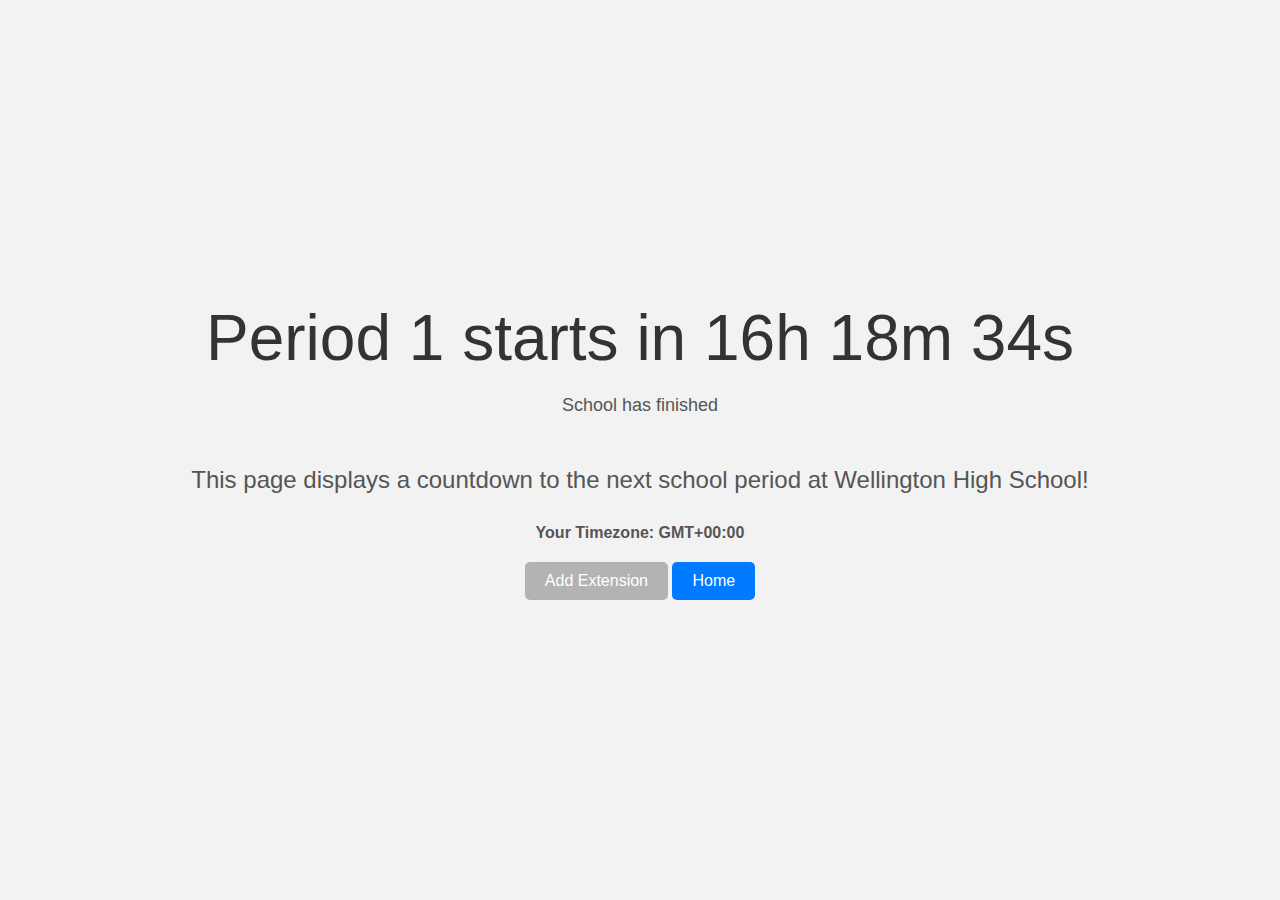
==== countdown.html @ acdb2389 "Update" ====
<!DOCTYPE html>
<html lang="en">
<head>
  <meta charset="UTF-8">
  <meta name="viewport" content="width=device-width, initial-scale=1.0">
  <title>WHS Utility - Class Countdown</title>
  <link rel="stylesheet" href="styles.css">
</head>
<body>

<div class="container">
  <div id="countdown"></div>
  <div id="currentPeriod" class="current-period"></div>
  <div class="info">
    This page displays a countdown to the next school period at Wellington High School!
  </div>
  <div id="deviceTimezone" class="device-timezone"></div>
  <button onclick="location.href='extension.html'" class="add-extension-button">Add Extension</button>
  <button onclick="location.href='index.html'" class="site-button">Home</button>
</div>

<script src="script.js"></script>

</body>
</html>
---- styles.css ----
body {
  background-color: #f2f2f2;
  font-family: 'Segoe UI', Tahoma, Geneva, Verdana, sans-serif;
  margin: 0;
  padding: 0;
  display: flex;
  justify-content: center;
  align-items: center;
  height: 100vh;
}

.container {
  text-align: center;
}

#countdown {
  font-size: 64px;
  color: #333;
  margin-bottom: 20px;
}

.current-period {
  font-size: 18px;
  color: #555;
  margin-top: 10px;
}

.device-timezone {
  font-size: 16px;
  color: #555;
  margin-top: 30px;
  font-weight: bold;
}

.info {
  font-size: 24px;
  color: #555;
  margin-top: 50px;
}

@media only screen and (max-width: 768px) { /*got chat gpt to make it smaller on mobile*/
  .info {
    font-size: 18px;
  }
}

.add-extension-button {
  font-size: 16px;
  color: #fff;
  background-color: #b3b3b3;
  border: none;
  padding: 10px 20px;
  border-radius: 5px;
  cursor: pointer;
  transition: background-color 0.3s;
  margin-top: 20px;
  text-decoration: none;
}

.add-extension-button:hover {
  background-color: #999999;
}

.download-button {
  font-size: 16px;
  color: #fff;
  background-color: #007bff;
  border: none;
  padding: 10px 20px;
  border-radius: 5px;
  cursor: pointer;
  transition: background-color 0.3s;
  margin-top: 20px;
  margin-bottom: 20px; /* Added more space */
  text-decoration: none;
}

.download-button:hover {
  background-color: #0056b3;
}

.site-button {
  font-size: 16px;
  color: #fff;
  background-color: #007bff;
  border: none;
  padding: 10px 20px;
  border-radius: 5px;
  cursor: pointer;
  transition: background-color 0.3s;
  margin-top: 10px;
  text-decoration: none;
}

.site-button:hover {
  background-color: #0056b3;
}

.home-title {
  font-size: 48px;
  color: #333; /* Match this with the countdown title color */
  margin-bottom: 20px; /* Adjust spacing as needed */
  font-weight: normal; /* Ensure the text is not bold */
}

/* Adjust this if needed to match countdown styles */
.info {
  font-size: 24px;
  color: #555; /* This should be consistent with the countdown page */
  margin-top: 50px;
}
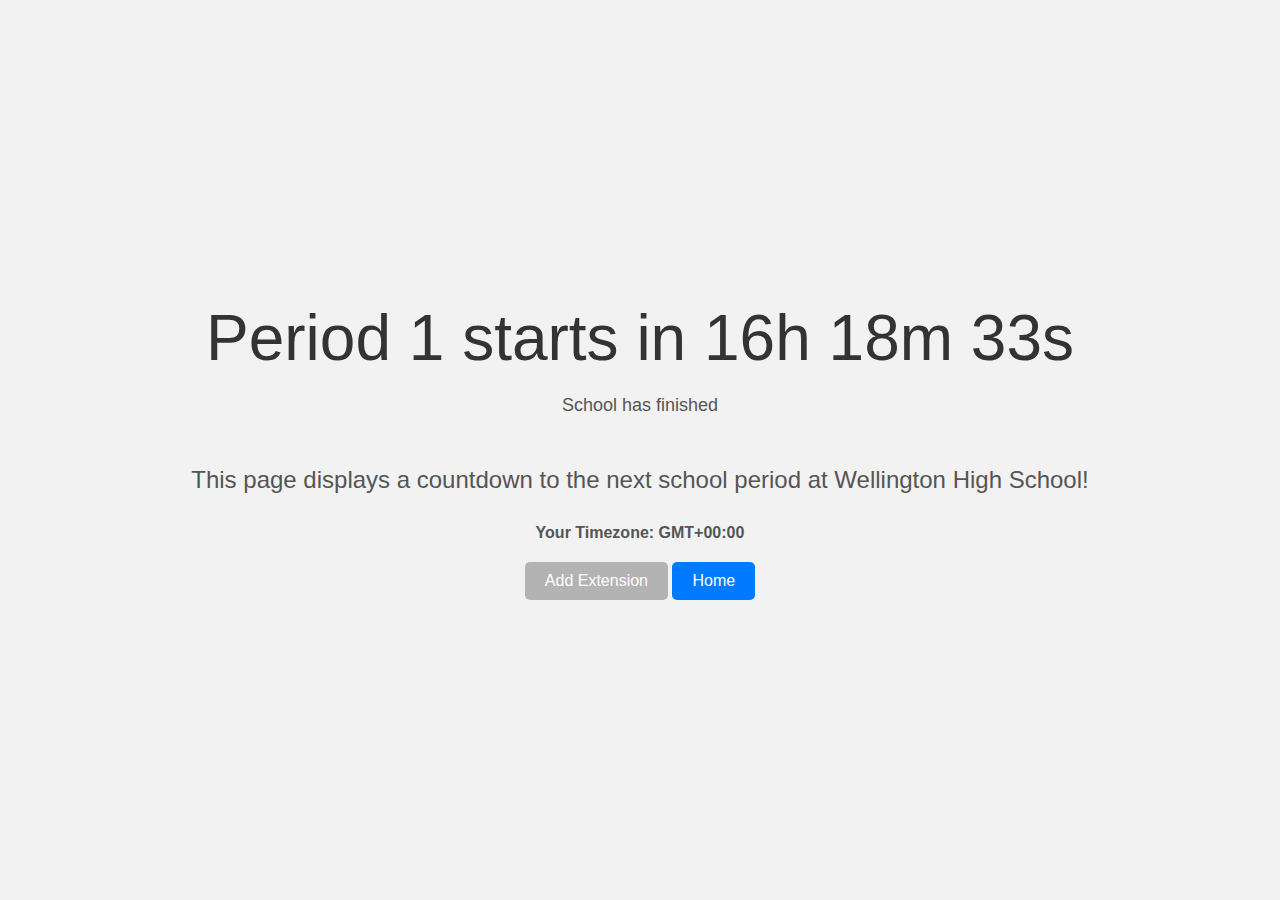
==== commit 75a2a706: "Add grade_calculator" ====
--- a/countdown.html
+++ b/countdown.html
@@ -7,19 +7,16 @@
   <link rel="stylesheet" href="styles.css">
 </head>
 <body>
-
-<div class="container">
-  <div id="countdown"></div>
-  <div id="currentPeriod" class="current-period"></div>
-  <div class="info">
-    This page displays a countdown to the next school period at Wellington High School!
+  <div class="container">
+    <div id="countdown"></div>
+    <div id="currentPeriod" class="current-period"></div>
+    <div class="info">
+      This page displays a countdown to the next school period at Wellington High School!
+    </div>
+    <div id="deviceTimezone" class="device-timezone"></div>
+    <button onclick="location.href='extension.html'" class="add-extension-button">Add Extension</button>
+    <button onclick="location.href='index.html'" class="site-button">Home</button>
   </div>
-  <div id="deviceTimezone" class="device-timezone"></div>
-  <button onclick="location.href='extension.html'" class="add-extension-button">Add Extension</button>
-  <button onclick="location.href='index.html'" class="site-button">Home</button>
-</div>
-
-<script src="script.js"></script>
-
+  <script src="script.js"></script>
 </body>
 </html>
--- a/styles.css
+++ b/styles.css
@@ -38,7 +38,7 @@
   margin-top: 50px;
 }
 
-@media only screen and (max-width: 768px) { /*got chat gpt to make it smaller on mobile*/
+@media only screen and (max-width: 768px) {
   .info {
     font-size: 18px;
   }
@@ -71,7 +71,7 @@
   cursor: pointer;
   transition: background-color 0.3s;
   margin-top: 20px;
-  margin-bottom: 20px; /* Added more space */
+  margin-bottom: 20px;
   text-decoration: none;
 }
 
@@ -98,14 +98,86 @@
 
 .home-title {
   font-size: 48px;
-  color: #333; /* Match this with the countdown title color */
-  margin-bottom: 20px; /* Adjust spacing as needed */
-  font-weight: normal; /* Ensure the text is not bold */
+  color: #333;
+  margin-bottom: 20px;
+  font-weight: normal;
 }
 
-/* Adjust this if needed to match countdown styles */
-.info {
+.button-container {
+  display: flex;
+  justify-content: center;
+  gap: 10px;
+}
+
+.home-button {
+  font-size: 16px;
+  color: #fff;
+  background-color: #007bff;
+  border: none;
+  padding: 10px 20px;
+  border-radius: 5px;
+  cursor: pointer;
+  transition: background-color 0.3s;
+  text-decoration: none;
+  display: inline-flex;
+  align-items: center;
+  justify-content: center;
+  height: 50px;
+  line-height: 1;
+  box-sizing: border-box;
+}
+
+.home-button:hover {
+  background-color: #0056b3;
+}
+
+.input-section, .credit-list {
+  margin-bottom: 20px;
+}
+
+.input-section input, .input-section select {
+  font-size: 16px;
+  padding: 5px;
+  margin: 5px;
+}
+
+.credit-list ul {
+  list-style-type: none;
+  padding: 0;
+}
+
+.credit-list li {
+  margin-bottom: 5px;
+}
+
+.calculator-container {
+  background-color: #ffffff;
+  border-radius: 10px;
+  padding: 20px;
+  box-shadow: 0 0 10px rgba(0, 0, 0, 0.1);
+  margin-bottom: 20px;
+}
+
+.calculator-container h1 {
   font-size: 24px;
-  color: #555; /* This should be consistent with the countdown page */
-  margin-top: 50px;
-}+  color: #333;
+  margin-bottom: 20px;
+}
+
+.calculator-container label {
+  font-size: 18px;
+  color: #555;
+  margin-right: 10px;
+}
+
+.calculator-container input, .calculator-container select {
+  font-size: 16px;
+  padding: 5px;
+  margin: 5px;
+}
+
+.results {
+  margin-top: 20px;
+  font-size: 18px;
+  color: #555;
+}
